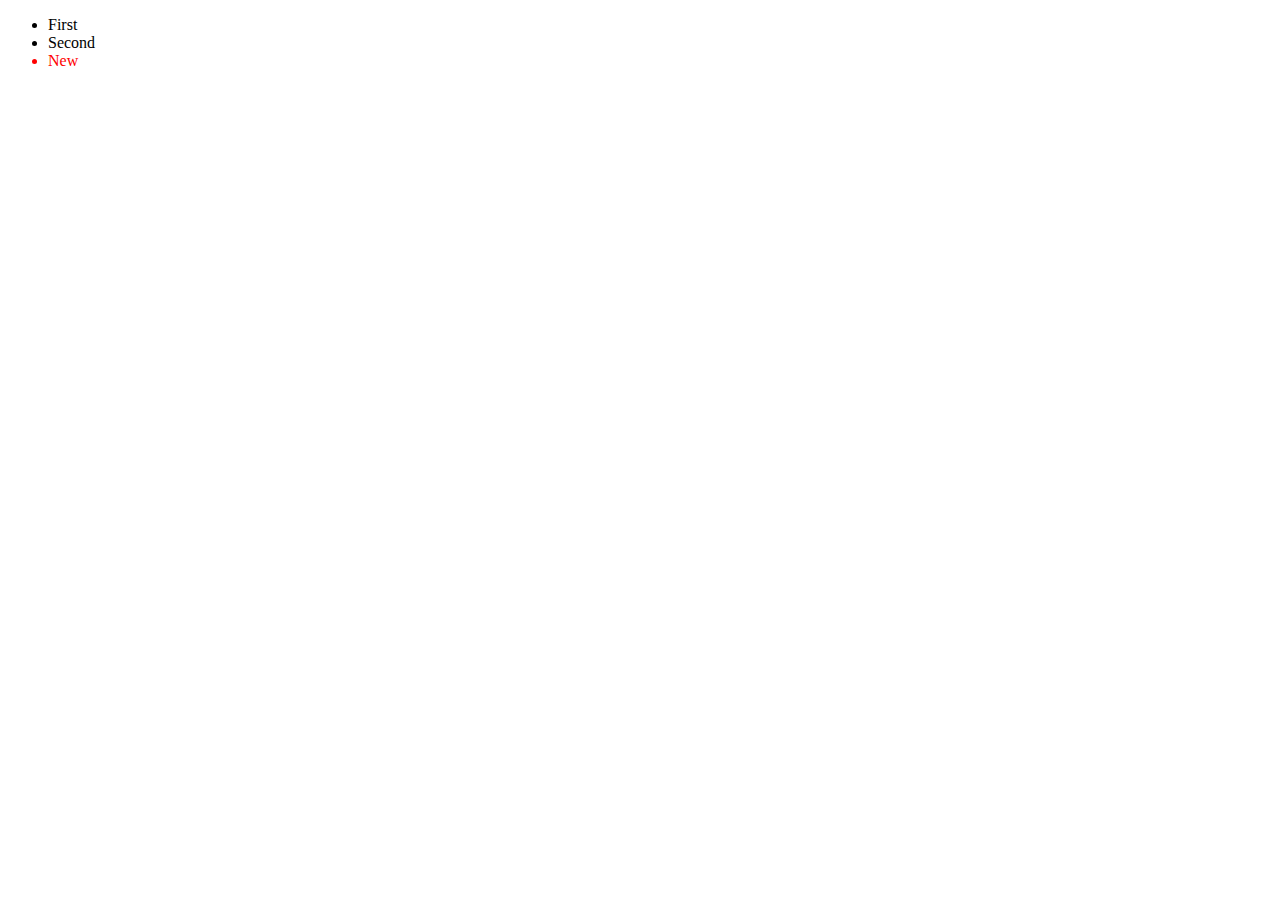
==== 04_DOM/2_insertAfter.html @ 4f811553 "HW" ====
<!DOCTYPE html>
<html lang="en">
<head>
    <meta charset="UTF-8">
    <title></title>
</head>
<body>

<ul>
    <li>First</li>
    <li>Second</li>
</ul>

<script>

//    Создать функцию аналог функции DOM insertBefore, но вставляет не до, а после указанного элемента.

    var ul = document.querySelector('ul');
    var li = document.createElement('li');
    var text = document.createTextNode('New');
    li.style.color = 'red';
    li.appendChild(text);

    function insertAfter(el, refEl) {
        return refEl.nextSibling ? refEl.parentNode.insertBefore(el, refEl.nextSibling) : refEl.parentNode.appendChild(el);
    }

    insertAfter(li, ul.firstElementChild); // после первого li

    insertAfter(li, ul.lastElementChild); // после последнего li

</script>

</body>
</html>
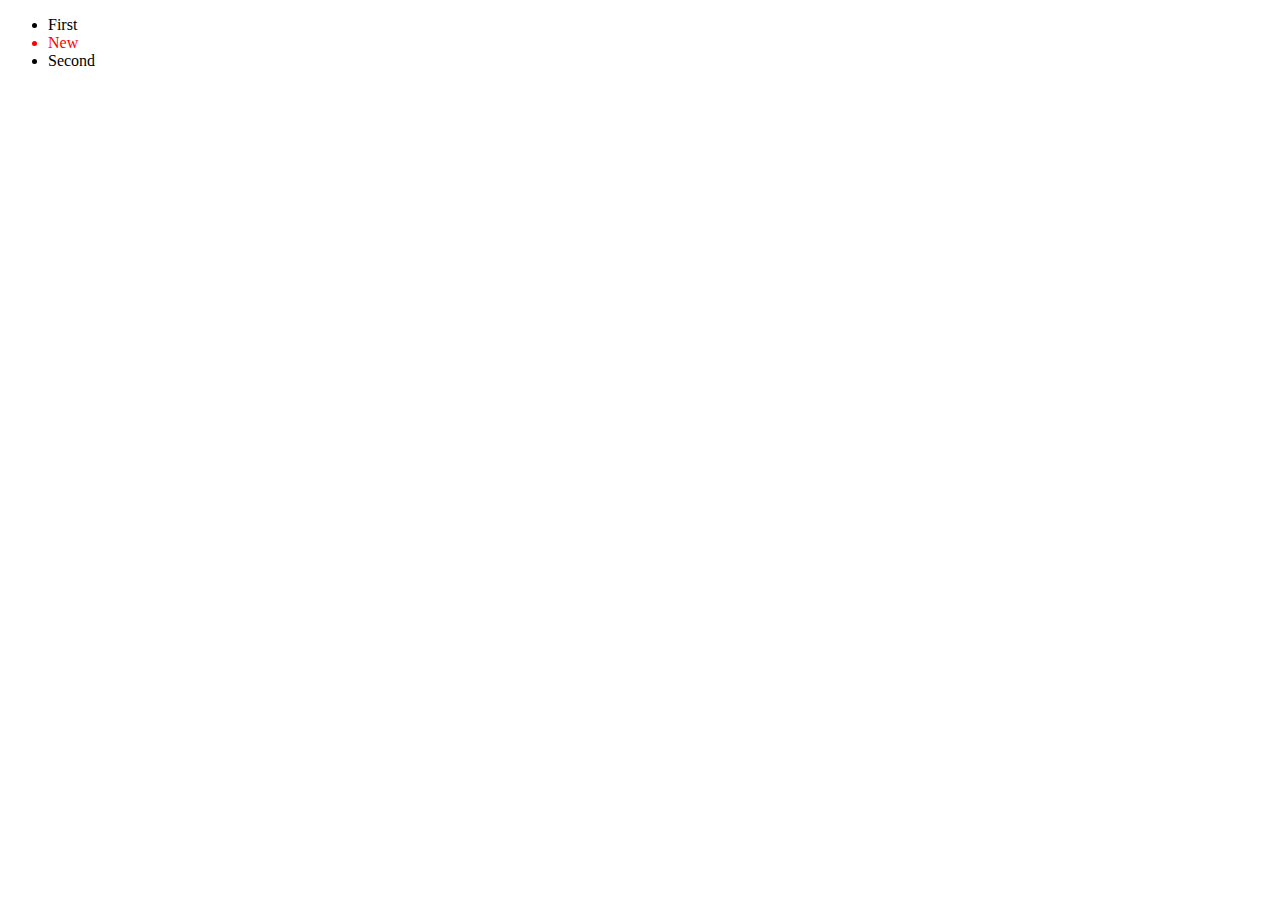
==== commit efbef642: "HW" ====
--- a/04_DOM/2_insertAfter.html
+++ b/04_DOM/2_insertAfter.html
@@ -26,9 +26,7 @@
     }
 
     insertAfter(li, ul.firstElementChild); // после первого li
-
-    insertAfter(li, ul.lastElementChild); // после последнего li
-
+    
 </script>
 
 </body>
